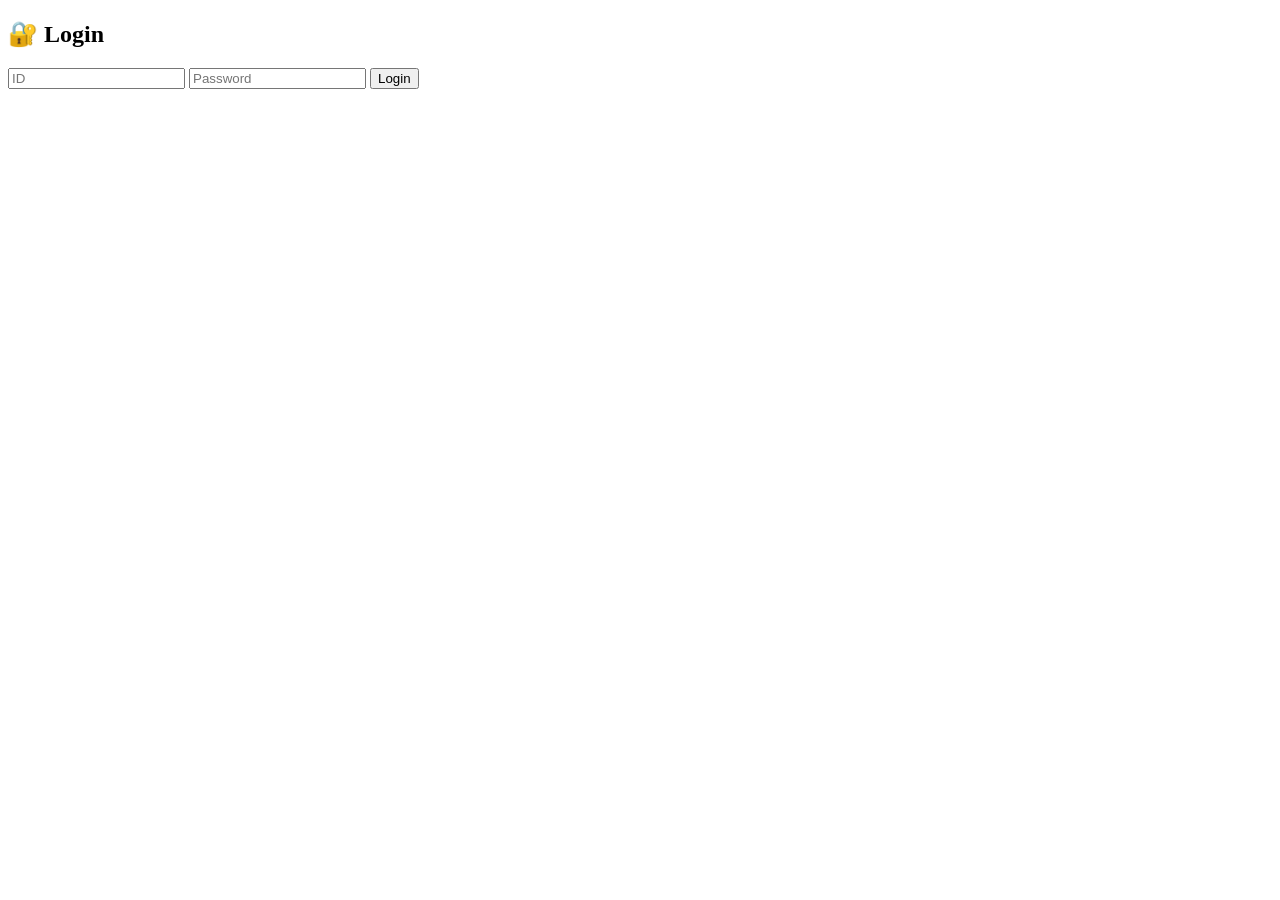
==== home.html @ 2917d320 "Add files via upload" ====
<!doctype html>
<html lang="id">
  <head>
    <meta charset="UTF-8" />
    <meta name="viewport" content="width=device-width, initial-scale=1.0" />
    <title>Checklist Cleaning Office</title>
    <link rel="stylesheet" href="css/style.css" />
  </head>
  <body>
    <div class="navbar">
      <a href="home.html" class="nav-item active">🏠 Home</a>
      <a href="laporan.html" class="nav-item">📊 Laporan Bulanan</a>
      <a href="#" onclick="logout()">🚪 Logout</a>
    </div>

    <div class="container">
      <h3 id="welcomeUser" style="text-align: center; margin-bottom: 10px"></h3>

      <h1>🧹 Cleaning Checklist</h1>
      <p id="date"></p>

      <form id="cleaningForm">
        <div class="input-group">
          <label for="obName">Nama Petugas:</label>
          <input
            type="text"
            id="obName"
            placeholder="Masukkan nama kamu"
            required
          />
        </div>

        <div class="checklist-section">
          <h3>Daftar Tugas:</h3>

          <label class="item">
            <input type="checkbox" name="task" value="Lap List Kaca Bawah" />
            <span>Lap List Kaca Bawah</span>
          </label>

          <label class="item">
            <input
              type="checkbox"
              name="task"
              value="Pembersihan Kaca Lobby Depan"
            />
            <span>Pembersihan Kaca Lobby Depan</span>
          </label>

          <label class="item">
            <input type="checkbox" name="task" value="Pembersihan Area Makan" />
            <span>Pembersihan Area Makan</span>
          </label>

          <label class="item">
            <input type="checkbox" id="toggleKacaDalam" />
            <span>Pembersihan Kaca All Area Dalam</span>
          </label>

          <div id="kacaDalamList" style="display: none; margin-left: 20px">
            <label
              ><input
                type="checkbox"
                name="task"
                value="Kaca Dalam - Ruang 1"
              />
              Ruang 1</label
            ><br />
            <label
              ><input
                type="checkbox"
                name="task"
                value="Kaca Dalam - Ruang 2"
              />
              Ruang 2</label
            ><br />
            <label
              ><input
                type="checkbox"
                name="task"
                value="Kaca Dalam - Ruang 3"
              />
              Ruang 3</label
            ><br />
            <label
              ><input
                type="checkbox"
                name="task"
                value="Kaca Dalam - Ruang 4"
              />
              Ruang 4</label
            ><br />
            <label
              ><input
                type="checkbox"
                name="task"
                value="Kaca Dalam - Ruang 5"
              />
              Ruang 5</label
            ><br />
            <label
              ><input
                type="checkbox"
                name="task"
                value="Kaca Dalam - Ruang 6"
              />
              Ruang 6</label
            ><br />
            <label
              ><input
                type="checkbox"
                name="task"
                value="Kaca Dalam - Ruang 7"
              />
              Ruang 7</label
            ><br />
            <label
              ><input
                type="checkbox"
                name="task"
                value="Kaca Dalam - Ruang 8"
              />
              Ruang 8</label
            ><br />
            <label
              ><input
                type="checkbox"
                name="task"
                value="Kaca Dalam - Ruang Manager"
              />
              Ruang Manager</label
            ><br />
            <label
              ><input
                type="checkbox"
                name="task"
                value="Kaca Dalam - Ruang Direktur"
              />
              Ruang Direktur</label
            ><br />
            <label
              ><input
                type="checkbox"
                name="task"
                value="Kaca Dalam - Ruang Meeting"
              />
              Ruang Meeting</label
            ><br />
          </div>

          <label class="item">
            <input
              type="checkbox"
              name="task"
              value="Pembersihan Kaca Afilio"
            />
            <span>Pembersihan Kaca Afilio</span>
          </label>

          <label class="item">
            <input
              type="checkbox"
              name="task"
              value="Pencucian Kain Pel + Lobby Duster"
            />
            <span>Pencucian Kain Pel + Lobby Duster</span>
          </label>

          <label class="item">
            <input
              type="checkbox"
              name="task"
              value="Pembersihan Karpet Lobby"
            />
            <span>Pembersihan Karpet Lobby</span>
          </label>

          <label class="item">
            <input
              type="checkbox"
              name="task"
              value="Pencucian Tempat Sampah"
            />
            <span>Pencucian Tempat Sampah</span>
          </label>

          <label class="item">
            <input
              type="checkbox"
              name="task"
              value="Pembuangan Air AC Afilio"
            />
            <span>Pembuangan Air AC Afilio</span>
          </label>

          <label class="item">
            <input type="checkbox" name="task" value="Vakum All Floor" />
            <span>Vakum All Floor</span>
          </label>

          <label class="item">
            <input
              type="checkbox"
              name="task"
              value="Pembuangan Sampah All Floor"
            />
            <span>Pembuangan Sampah All Floor</span>
          </label>

          <label class="item">
            <input type="checkbox" id="togglePelArea" />
            <span>Pel Area</span>
          </label>

          <div id="pelAreaList" style="display: none; margin-left: 20px">
            <label class="item">
              <input type="checkbox" name="task" value="Pel Area - Pantry" />
              <span>Pantry</span>
            </label>

            <label class="item">
              <input type="checkbox" name="task" value="Pel Area - Loker" />
              <span>Loker</span>
            </label>

            <label class="item">
              <input type="checkbox" name="task" value="Pel Area - Lantai L" />
              <span>Lantai L</span>
            </label>
          </div>

          <label class="item">
            <input
              type="checkbox"
              name="task"
              value="Pembersihan Sarang Laba-laba"
            />
            <span>Pembersihan Sarang Laba-laba</span>
          </label>
        </div>

        <div class="upload-section">
          <h3>Bukti Foto:</h3>
          <input
            type="file"
            id="photoUpload"
            accept="image/*"
            capture="environment"
            required
          />
          <div id="preview"></div>
        </div>

        <button type="submit" id="submitBtn">Kirim Laporan</button>
      </form>
      <h2>Status Hari Ini</h2>
      <div id="dataList"></div>
    </div>

    <script src="script.js"></script>
  </body>
</html>
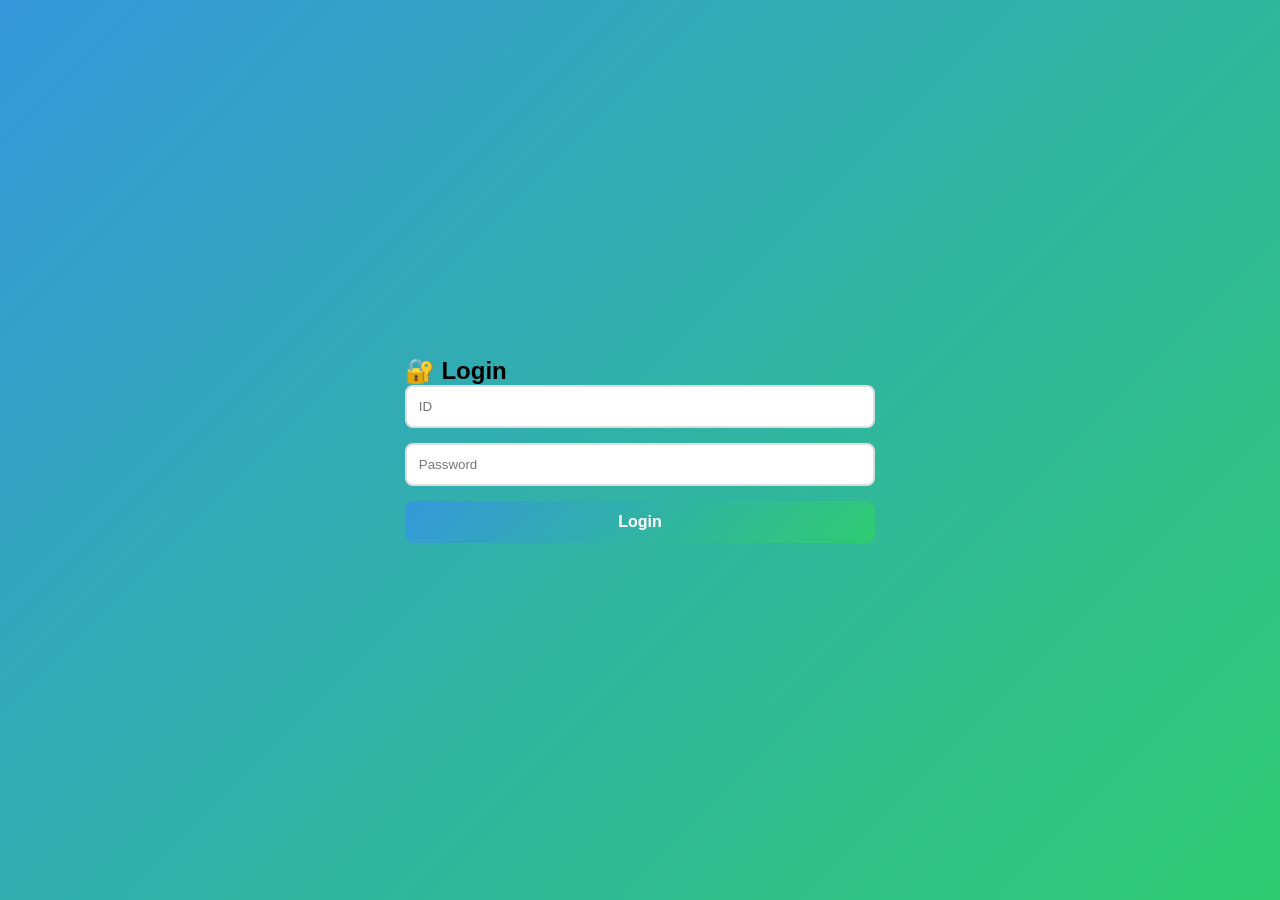
==== commit 1f9b79fb: "Update home.html" ====
--- a/home.html
+++ b/home.html
@@ -242,11 +242,12 @@
         <div class="upload-section">
           <h3>Bukti Foto:</h3>
           <input
-            type="file"
-            id="photoUpload"
-            accept="image/*"
-            capture="environment"
-            required
+           <input
+  type="file"
+  id="photoUpload"
+  accept="image/*"
+  required
+/>
           />
           <div id="preview"></div>
         </div>
--- a/css/style.css
+++ b/css/style.css
@@ -0,0 +1,317 @@
+/* Reset Dasar */
+* {
+  box-sizing: border-box;
+  margin: 0;
+  padding: 0;
+  font-family: "Segoe UI", Tahoma, Geneva, Verdana, sans-serif;
+}
+
+body {
+  background-color: #f4f7f6;
+  padding: 20px;
+  display: flex;
+  flex-direction: column; /* 🔥 ini penting */
+  align-items: center; /* biar container tetap tengah */
+}
+.navbar {
+  width: 100%;
+  text-align: center;
+  margin-bottom: 15px;
+}
+
+.container {
+  background: white;
+  width: 100%;
+  max-width: 500px;
+  padding: 25px;
+  border-radius: 15px;
+  box-shadow: 0 4px 15px rgba(0, 0, 0, 0.1);
+}
+
+h1 {
+  text-align: center;
+  color: #2c3e50;
+  margin-bottom: 5px;
+}
+
+#date {
+  text-align: center;
+  color: #7f8c8d;
+  font-size: 0.9em;
+  margin-bottom: 25px;
+}
+
+/* Input Nama */
+.input-group {
+  margin-bottom: 20px;
+}
+
+.input-group label {
+  display: block;
+  font-weight: bold;
+  margin-bottom: 8px;
+  color: #34495e;
+}
+
+input[type="text"] {
+  width: 100%;
+  padding: 12px;
+  border: 2px solid #ddd;
+  border-radius: 8px;
+  outline: none;
+  transition: 0.3s;
+}
+
+input[type="text"]:focus {
+  border-color: #3498db;
+}
+
+/* List Pekerjaan */
+.checklist-section h3,
+.upload-section h3 {
+  font-size: 1.1em;
+  margin-bottom: 15px;
+  color: #2c3e50;
+  border-left: 4px solid #3498db;
+  padding-left: 10px;
+}
+
+.item {
+  display: flex;
+  align-items: center;
+  background: #f9f9f9;
+  padding: 12px;
+  margin-bottom: 10px;
+  border-radius: 8px;
+  cursor: pointer;
+  transition: 0.2s;
+}
+
+.item:active {
+  background: #ebf5fb;
+}
+
+.item input {
+  width: 20px;
+  height: 20px;
+  margin-right: 15px;
+}
+
+.item span {
+  color: #444;
+  font-size: 1em;
+}
+
+/* Upload Foto */
+.upload-section {
+  margin-top: 25px;
+  margin-bottom: 25px;
+}
+
+input[type="file"] {
+  width: 100%;
+  padding: 10px;
+  background: #fff;
+  border: 1px dashed #3498db;
+  border-radius: 8px;
+}
+
+/* Tombol Kirim */
+#submitBtn {
+  width: 100%;
+  padding: 15px;
+  background-color: #27ae60;
+  color: white;
+  border: none;
+  border-radius: 10px;
+  font-size: 1.1em;
+  font-weight: bold;
+  cursor: pointer;
+  transition: 0.3s;
+}
+
+#submitBtn:hover {
+  background-color: #219150;
+}
+#submitBtn:disabled {
+  background-color: #95a5a6;
+  cursor: not-allowed;
+}
+#dataList div {
+  transition: 0.3s;
+}
+
+#dataList div:hover {
+  transform: scale(1.02);
+}
+#monthlyList table {
+  margin-top: 10px;
+  font-size: 0.9em;
+}
+
+#monthlyList th {
+  background: #3498db;
+  color: white;
+}
+
+#monthlyList tr:nth-child(even) {
+  background: #f9f9f9;
+}
+.navbar {
+  text-align: center;
+  margin-bottom: 20px;
+}
+
+.navbar a {
+  text-decoration: none;
+  margin: 0 10px;
+  color: #3498db;
+  font-weight: bold;
+}
+#kacaDalamList {
+  transition: all 0.3s ease;
+}
+.navbar {
+  text-align: center;
+  margin-bottom: 15px;
+}
+
+.navbar a {
+  text-decoration: none;
+  margin: 0 8px;
+  color: #3498db;
+  font-weight: 500;
+  font-size: 14px;
+}
+
+.navbar a:hover {
+  text-decoration: underline;
+}
+.navbar a {
+  padding: 4px 8px;
+  border-radius: 6px;
+}
+
+.navbar a:hover {
+  background: #ecf5ff;
+}
+#welcomeUser {
+  color: #2c3e50;
+  font-weight: 500;
+}
+.login-page {
+  background: linear-gradient(135deg, #3498db, #2ecc71);
+  height: 100vh;
+  display: flex;
+  justify-content: center;
+  align-items: center;
+}
+.login-box input {
+  width: 100%;
+  padding: 12px;
+  margin-bottom: 15px;
+  border: 2px solid #ddd;
+  border-radius: 8px;
+  outline: none;
+  transition: 0.3s;
+}
+.login-box input:focus {
+  border-color: #3498db;
+}
+.login-box button {
+  width: 100%;
+  padding: 12px;
+  background: linear-gradient(135deg, #3498db, #2ecc71);
+  color: white;
+  border: none;
+  border-radius: 8px;
+  font-weight: bold;
+  font-size: 16px;
+  cursor: pointer;
+  transition: 0.3s;
+}
+
+.login-box button:hover {
+  transform: scale(1.03);
+  opacity: 0.9;
+}
+
+.login-box button:active {
+  transform: scale(0.98);
+}
+.mini-loading {
+  display: flex;
+  align-items: center;
+  gap: 8px;
+  padding: 10px 0;
+  font-size: 14px;
+}
+
+.mini-spinner {
+  width: 16px;
+  height: 16px;
+  border: 2px solid #ddd;
+  border-top: 2px solid #2563eb;
+  border-radius: 50%;
+  animation: spin 0.7s linear infinite;
+}
+
+@keyframes spin {
+  from {
+    transform: rotate(0deg);
+  }
+  to {
+    transform: rotate(360deg);
+  }
+}
+.mini-loading {
+  display: flex;
+  align-items: center;
+  justify-content: center;
+  gap: 10px;
+  padding: 20px;
+  font-weight: bold;
+}
+
+.mini-spinner {
+  width: 20px;
+  height: 20px;
+  border: 3px solid rgba(0, 0, 0, 0.2);
+  border-top: 3px solid #3498db;
+  border-radius: 50%;
+  animation: spin 0.8s linear infinite;
+}
+
+@keyframes spin {
+  to {
+    transform: rotate(360deg);
+  }
+}
+.fade-in-report {
+  animation: fadeReport 0.5s ease;
+}
+
+@keyframes fadeReport {
+  from {
+    opacity: 0;
+    transform: translateY(8px);
+  }
+  to {
+    opacity: 1;
+    transform: translateY(0);
+  }
+}
+.report-show {
+  animation: reportFade 0.6s ease;
+}
+
+@keyframes reportFade {
+  from {
+    opacity: 0;
+    transform: translateY(12px);
+  }
+  to {
+    opacity: 1;
+    transform: translateY(0);
+  }
+}
